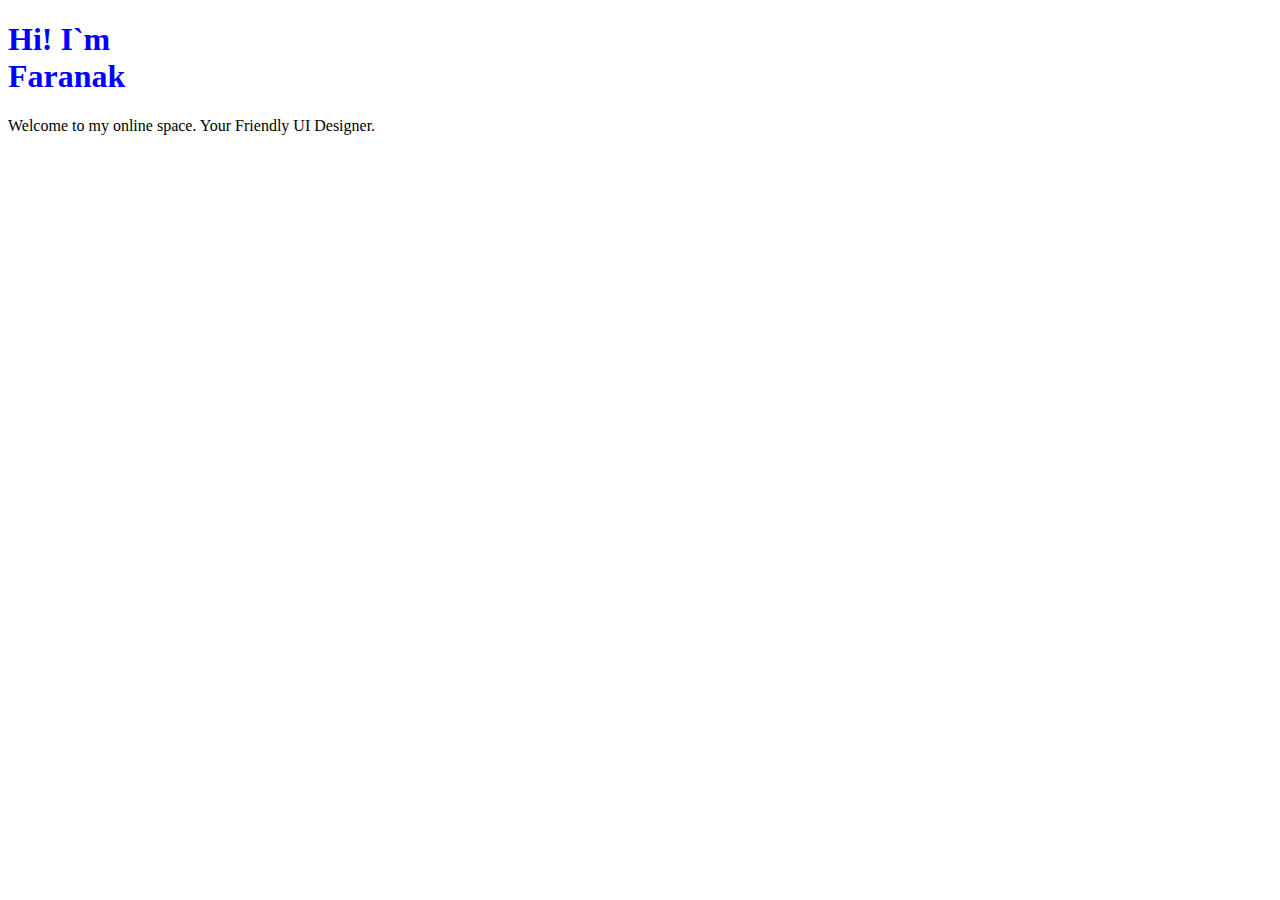
==== index.html @ 9fde79ef "add all the file" ====
<!DOCTYPE html>
<html lang="en">
<head>
    <meta charset="UTF-8">
    <meta http-equiv="X-UA-Compatible" content="IE=edge">
    <meta name="viewport" content="width=device-width, initial-scale=1.0">
    <meta name="description" content>
    <meta name="format-detection" content="telephone=no">
    <title>Portfolio</title>
    <link rel="stylesheet" href="style.css">
</head>
<header>

</header>
 <main>
     <section>
         <h1>Hi! I`m<br> Faranak</h1>
         <span>Welcome to my online space. Your Friendly UI Designer.</span>

    </section>
 </main>
 <footer>
     
 </footer>
<body>
    
</body>
</html>
---- style.css ----
h1{
  color: blue;
}
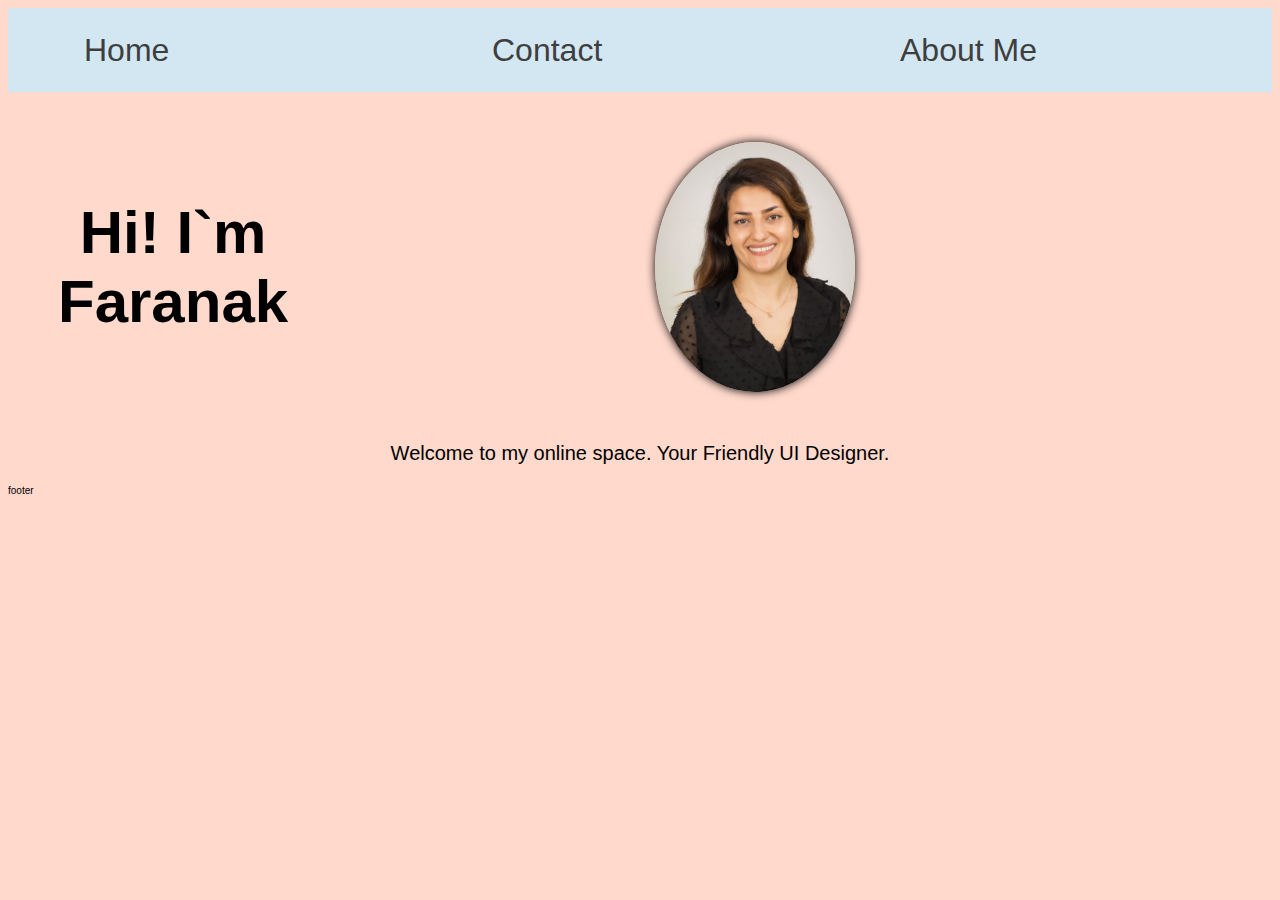
==== commit bcdbe7d8: "make website responsiy" ====
--- a/index.html
+++ b/index.html
@@ -7,22 +7,30 @@
     <meta name="description" content>
     <meta name="format-detection" content="telephone=no">
     <title>Portfolio</title>
-    <link rel="stylesheet" href="style.css">
+    <link rel="stylesheet" href="style1.css">
 </head>
+<body>
 <header>
-
+    <input type="checkbox" id="nav-trigger" class="trigger">
+    <label for="nav-trigger" onclick="">x</label>
+     <nav>
+        <ul>
+            <li><a href="index.html">Home</a></li>
+            <li><a href="contact.html">Contact</a></li>
+            <li><a href="aboutme.html">About Me</a></li>
+        </ul>
+    </nav>
 </header>
  <main>
      <section>
-         <h1>Hi! I`m<br> Faranak</h1>
-         <span>Welcome to my online space. Your Friendly UI Designer.</span>
+        <h1>Hi! I`m<br> Faranak</h1>
+        <img src="./fara.jpg"  >
+        
+     </section>
+     <p>Welcome to my online space. Your Friendly UI Designer.</p>
+ </main>
+ <footer>footer</footer>
 
-    </section>
- </main>
- <footer>
-     
- </footer>
-<body>
     
 </body>
 </html>--- a/style1.css
+++ b/style1.css
@@ -0,0 +1,234 @@
+/* general styles */
+html {
+	box-sizing: border-box;
+	font-family: "Montserrat", Arial, Helvetica, sans-serif;
+	font-size: 10px;
+	
+}
+body{
+	background-color:#ffd9cc;
+}
+h1{
+	font-size: 6rem;
+	text-align: center;
+}
+p{
+	font-size: 2rem;
+	text-align: center;
+}
+img{
+	border-radius: 50%;
+	width: 200px;
+	box-shadow: black 0 0 10px;
+	display: block;
+  margin-left: auto;
+  margin-right: auto;
+	
+}
+
+*, *:before, *:after {
+	box-sizing: inherit;
+}
+
+/* visually hiding Checkbox for hamburger icon, 
+but accessible through screen readers and haptic mobile devices */
+#nav-trigger {
+	opacity: 0;
+	position: fixed;
+	top: 3.5rem;
+	right: 4.5rem;
+	z-index: 10;
+}
+
+/* removing explanation text within label and 
+positioning the wrapper for the hamburger */
+#nav-trigger + label[for="nav-trigger"] {
+	background-color: transparent;
+	margin: 1.5rem 0 1.5rem 2.7rem;
+	padding: 0;
+	width: 3.1rem;
+	height: 2.3rem;
+	font-size: 0;
+	top: 1.7rem;
+	right: 3.3rem;
+	position: fixed;
+	border: none;
+	cursor: pointer;
+	z-index: 2;
+}
+
+#nav-trigger:checked ~ label[for="nav-trigger"] {
+  background-color: transparent;
+  z-index: 5;
+}
+
+/* style the 3 bars of the icon, 2 come from the label, 2 from the span */
+#nav-trigger + label[for="nav-trigger"] span {
+	display: block;
+	position: absolute;
+	top: 0.5rem;
+	left: 0;
+	right: 0;
+	height: 0;
+	background-color: transparent;
+	border-radius: 1rem;
+}
+
+#nav-trigger + label[for="nav-trigger"]::before, 
+#nav-trigger + label[for="nav-trigger"]::after {
+	background-color: #027a87;
+	border: 0 none;
+	border-radius: 1rem;
+	content: " ";
+	display: block;
+	left: 0;
+	height: 5px;
+	position: absolute;
+	width: 100%;
+	-webkit-transition: all 0.25s ease-in-out 0.3s;
+	transition: all 0.25s ease-in-out 0.3s;
+}
+
+#nav-trigger + label[for="nav-trigger"]::after {
+	top: 1.4rem;
+}
+
+#nav-trigger + label[for="nav-trigger"]::before {
+  top: -0.4rem;
+}
+
+#nav-trigger:checked + label[for="nav-trigger"]::before, 
+#nav-trigger:checked + label[for="nav-trigger"]::after {
+	background-color: #000000;
+	left: 50%;
+	top: 0.5rem;
+	width: 0;
+	-webkit-transition: top 0.25s ease-in-out 0.25s;
+	transition: top 0.25s ease-in-out 0.25s;
+}
+
+#nav-trigger + label[for="nav-trigger"] span::before, 
+#nav-trigger + label[for="nav-trigger"] span::after {
+	position: absolute;
+	display: block;
+	left: 0;
+	width: 100%;
+	height: 5px;
+	background-color: #027a87;
+	border-radius: 1rem;
+	content: "";
+	top: 0;
+	-webkit-transition: -webkit-transform 0.25s ease-in-out 0.25s;
+	transition: transform 0.25s ease-in-out 0.25s;
+}
+
+/* while the label is needed to have 3 bars for the hamburger, 
+the closing x only needs 2, coming from the span */
+#nav-trigger:checked ~ label[for="nav-trigger"] span::before {
+	background-color: #000000;
+	-webkit-transform: rotate(45deg);
+	-moz-transform: rotate(45deg);
+	-ms-transform: rotate(45deg);
+	-o-transform: rotate(45deg);
+	transform: rotate(45deg);
+	-webkit-transition: -webkit-transform 0.25s ease-in-out;
+	transition: transform 0.25s ease-in-out;
+}
+
+#nav-trigger:checked ~ label[for="nav-trigger"] span::after {
+	background-color: #000000;
+	-webkit-transform: rotate(-45deg);
+	-moz-transform: rotate(-45deg);
+	-ms-transform: rotate(-45deg);
+	-o-transform: rotate(-45deg);
+	transform: rotate(-45deg);
+	-webkit-transition: -webkit-transform 0.25s ease-in-out;
+	transition: transform 0.25s ease-in-out;
+}
+
+/* move navigation off canvas - to the right */
+#nav-trigger ~ nav {
+	background-color: #d2e7f2;
+	bottom: 0;
+	margin: 0;
+	overflow: auto;
+	padding: 0;
+	position: fixed;
+	right: -35rem;
+	top: 0;
+	z-index: 3;
+	width: 100%;
+	width: auto;
+	width: 34rem;
+	-webkit-backface-visibility: hidden;
+	backface-visibility: hidden;
+	-webkit-transition: all;
+	-webkit-transition-duration: 500ms;
+	-webkit-transition-delay: 0.1s;
+	transition: all;
+	transition-duration: 500ms;
+	transition-delay: 0.1s;
+}
+
+#nav-trigger:checked ~ nav {
+	right: 0;
+	-webkit-transition-delay: 0s;
+	transition-delay: 0s;
+}
+
+ul {
+  list-style: none;
+
+	display: -webkit-box;
+	display: -moz-box;
+	display: -ms-flexbox;
+	display: -webkit-flex;
+	display: flex;
+	-webkit-flex-flow: column nowrap;
+	flex-flow: column nowrap;
+	align-items: flex-end;
+}
+
+li {
+	line-height: 1;
+	padding: 0 2rem;
+	width: 100%;
+}
+
+nav a {
+	color: #3e3e3e;
+	display: block;
+	font-size: 2rem;
+	margin: 0;
+	padding: 0.5em;
+	text-decoration: none;
+}
+section{
+	align-items: center;
+	display: flex;
+	justify-content:space-between;
+	margin: 5rem;
+}
+
+/* min-width 751px, medium screens */
+@media only screen and (min-width: 46.938em) {
+  #nav-trigger ~ nav {
+    position: static;
+    width: 100%;
+  }
+
+  ul {
+    -webkit-flex-flow: row nowrap;
+    flex-flow: row nowrap;
+  }
+
+  nav a {
+    font-size: 2.5vw;
+  }
+
+  /* hiding hamburger icon completely on desktop */
+  #nav-trigger,
+  #nav-trigger + label {
+    display: none;
+  }
+}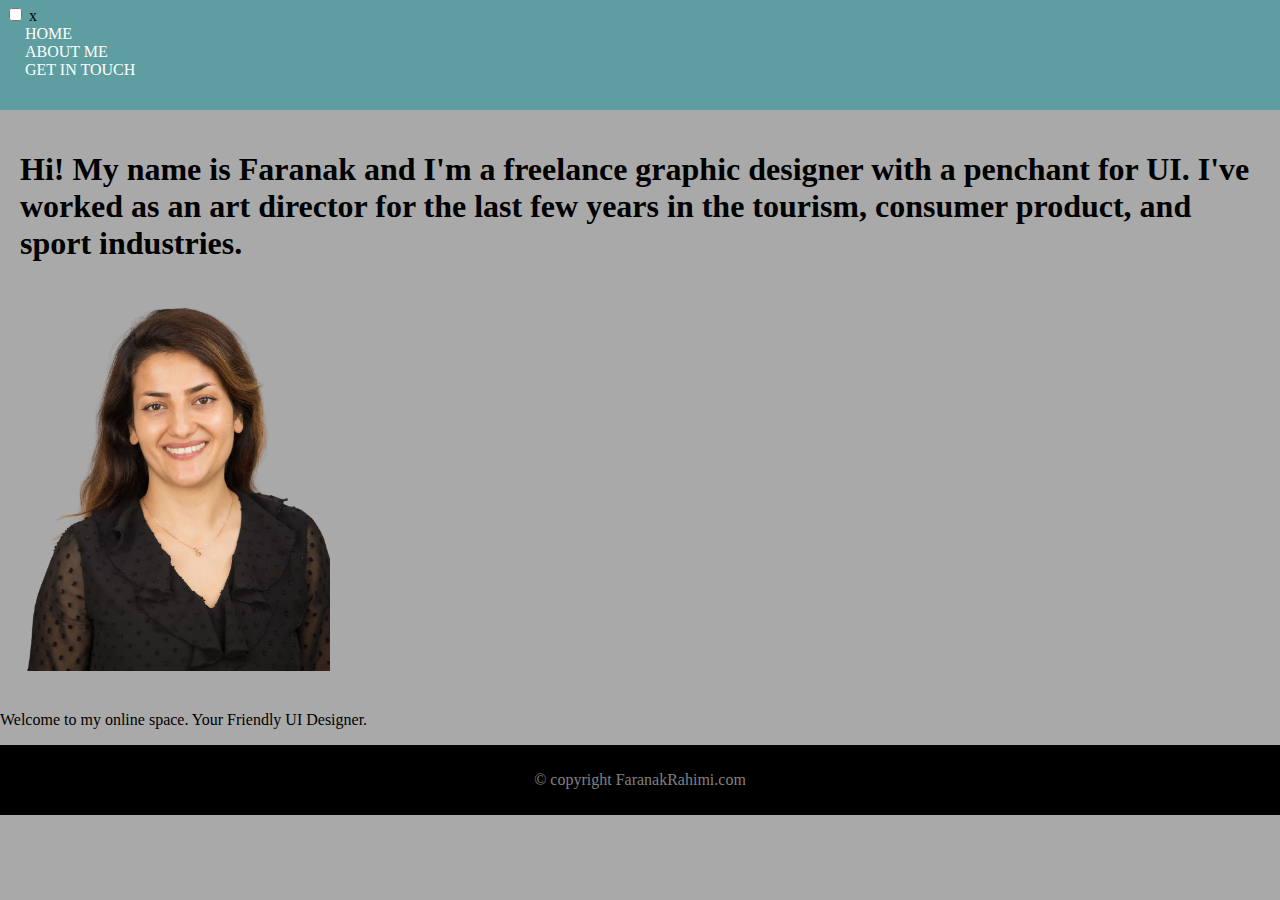
==== commit 415d4f6a: "chang to much" ====
--- a/index.html
+++ b/index.html
@@ -1,36 +1,42 @@
 <!DOCTYPE html>
 <html lang="en">
-<head>
-    <meta charset="UTF-8">
-    <meta http-equiv="X-UA-Compatible" content="IE=edge">
-    <meta name="viewport" content="width=device-width, initial-scale=1.0">
-    <meta name="description" content>
-    <meta name="format-detection" content="telephone=no">
+  <head>
+    <meta charset="UTF-8" />
+    <meta http-equiv="X-UA-Compatible" content="IE=edge" />
+    <meta name="viewport" content="width=device-width, initial-scale=1.0" />
+    <meta name="description" content />
+    <meta name="format-detection" content="telephone=no" />
     <title>Portfolio</title>
-    <link rel="stylesheet" href="style1.css">
-</head>
-<body>
-<header>
-    <input type="checkbox" id="nav-trigger" class="trigger">
-    <label for="nav-trigger" onclick="">x</label>
-     <nav>
+    <link rel="stylesheet" href="style.css" />
+  </head>
+  <body>
+    <header>
+      <input type="checkbox" id="nav-trigger" class="trigger" />
+      <label for="nav-trigger" onclick="">x</label> 
+      <nav>
         <ul>
-            <li><a href="index.html">Home</a></li>
-            <li><a href="contact.html">Contact</a></li>
-            <li><a href="aboutme.html">About Me</a></li>
+          <li><a href="index.html" class="active">Home</a></li>
+          <li><a href="aboutme.html">About Me</a></li>
+          <li><a href="contact.html">Get In Touch</a></li>
         </ul>
-    </nav>
-</header>
- <main>
-     <section>
-        <h1>Hi! I`m<br> Faranak</h1>
-        <img src="./fara.jpg"  >
-        
-     </section>
-     <p>Welcome to my online space. Your Friendly UI Designer.</p>
- </main>
- <footer>footer</footer>
-
-    
-</body>
-</html>+      </nav>
+    </header>
+    <main>
+      <section>
+        <h1>
+          Hi! My name is Faranak and I'm a freelance graphic designer with a
+          penchant for UI. I've worked as an art director for the last few years
+          in the tourism, consumer product, and sport industries.
+        </h1>
+        <img src="./foto2.png" alt="foto me" width="25%"/>
+      </section>
+      <article class="home-paragraph">
+        <p >Welcome to my online space. Your Friendly UI Designer.</p>
+    </article>
+    </main>
+    <footer>
+      <p >© copyright FaranakRahimi.com</p>
+    </footer>
+    <script src="script.js"></script>
+  </body>
+</html>
--- a/style.css
+++ b/style.css
@@ -0,0 +1,54 @@
+html{
+  box-sizing: border-box;
+
+}
+body{
+  background-color: darkgray;
+  color: black;
+  font-family: helvetica 'Courier New', Courier, monospace;
+ margin: 0;
+ padding: 0;
+ 
+ 
+}
+
+header{
+  background-color:cadetblue;
+  margin: 0;
+  padding: 5px;
+  height: 100px;
+  overflow-x: hidden;
+  
+ 
+}
+header a{
+  margin-left: 20px;
+  text-transform: uppercase;
+  text-decoration: none;
+  color: white;
+}
+nav ul{
+  padding: 0 ;
+  list-style-type:none;
+  margin: 0px;
+  display: flex;
+  flex-direction: column;
+ 
+
+}
+nav li{
+  display: inline-block;
+  margin-right: 20px;
+}
+footer{
+background-color: black;
+color: gray;
+padding: 10px 20px;
+text-align: center;  
+}
+section{
+  padding: 20px;
+}
+input[type="checkbox"]:checked + nav{
+  transform: translateX(100%);
+}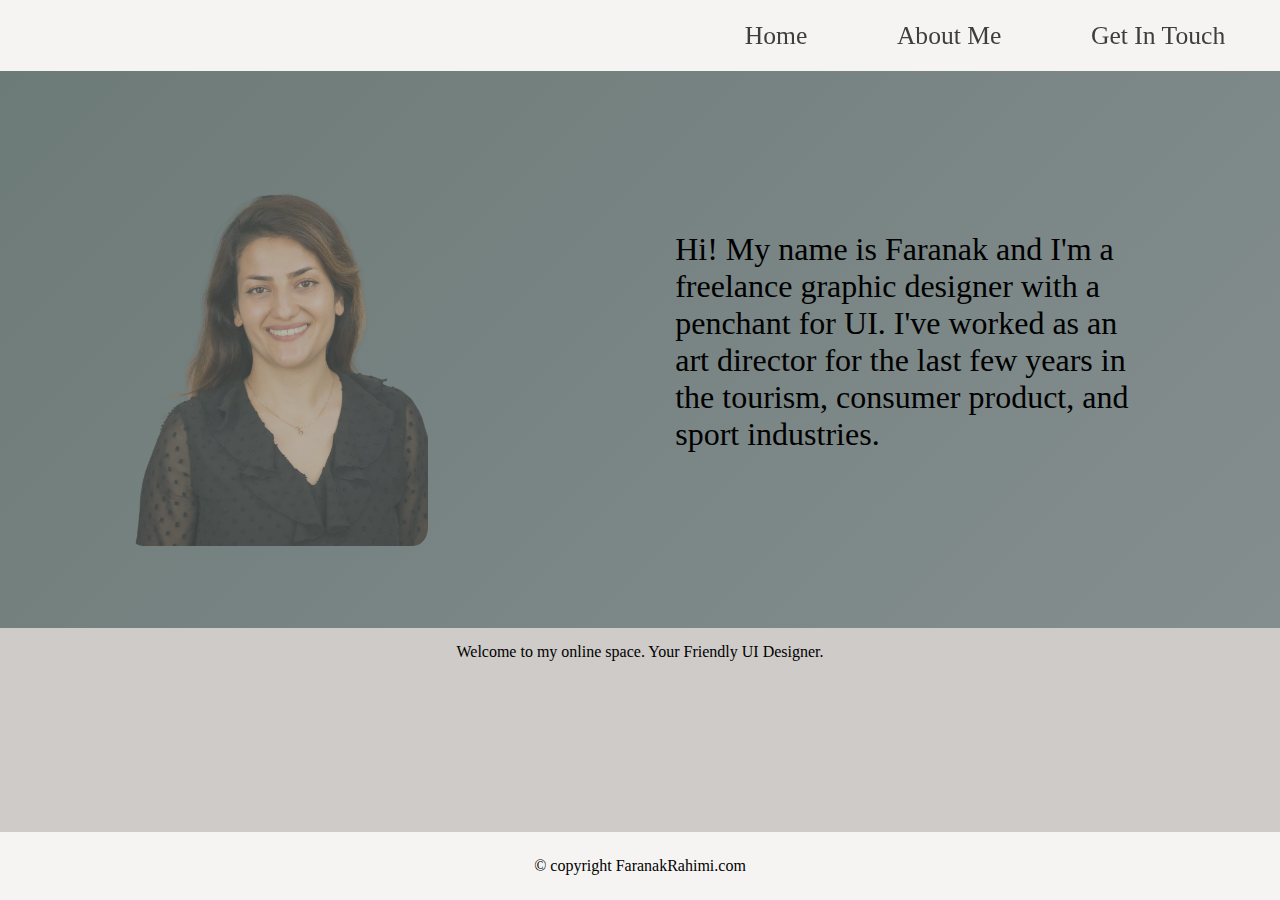
==== commit 7e96b7e8: "responsive" ====
--- a/index.html
+++ b/index.html
@@ -12,7 +12,7 @@
   <body>
     <header>
       <input type="checkbox" id="nav-trigger" class="trigger" />
-      <label for="nav-trigger" onclick="">x</label> 
+      <label for="nav-trigger" onclick="" ><span>toggle navigation visibility</span></label> 
       <nav>
         <ul>
           <li><a href="index.html" class="active">Home</a></li>
@@ -23,12 +23,13 @@
     </header>
     <main>
       <section>
-        <h1>
+        <img src="./foto2.png" alt="foto me" width="300px"/> 
+        <h1 class="h1-home">
           Hi! My name is Faranak and I'm a freelance graphic designer with a
           penchant for UI. I've worked as an art director for the last few years
           in the tourism, consumer product, and sport industries.
         </h1>
-        <img src="./foto2.png" alt="foto me" width="25%"/>
+        
       </section>
       <article class="home-paragraph">
         <p >Welcome to my online space. Your Friendly UI Designer.</p>
@@ -40,3 +41,4 @@
     <script src="script.js"></script>
   </body>
 </html>
+
--- a/style.css
+++ b/style.css
@@ -1,54 +1,381 @@
-html{
-  box-sizing: border-box;
-
-}
+*{
+	box-sizing: border-box;
+	margin: 0;
+	padding: 0;
+	font-weight: 300;
+}
+
+
+ *, *:before, *:after {
+	box-sizing: inherit;
+	
+}
+
+
+
+
+/* visually hiding Checkbox for hamburger icon, 
+but accessible through screen readers and haptic mobile devices */
+#nav-trigger {
+	opacity: 0;
+	position: fixed;
+	top: 3.5rem;
+	right: 4.5rem;
+	z-index: 10;
+	
+}
+
+/* removing explanation text within label and 
+positioning the wrapper for the hamburger*/ 
+#nav-trigger + label[for="nav-trigger"] {
+	background-color: transparent;
+	margin: 1.5rem 0 1.5rem 2.7rem;
+	padding: 0;
+	width: 3.1rem;
+	height: 2.3rem;
+	font-size: 0;
+	top: 1.7rem;
+	right: 3.3rem;
+	position: fixed;
+	border: none;
+	cursor: pointer;
+	z-index: 2;
+}
+
+#nav-trigger:checked ~ label[for="nav-trigger"] {
+  background-color: transparent;
+  z-index: 5;
+  
+}
+
+/* style the 3 bars of the icon, 2 come from the label, 2 from the span*/ 
+#nav-trigger + label[for="nav-trigger"] span {
+	display: block;
+	position: absolute;
+	top: 0.5rem;
+	left: 0;
+	right: 0;
+	height: 0;
+	background-color: transparent;
+	border-radius: 1rem;
+	
+}
+
+#nav-trigger + label[for="nav-trigger"]::before, 
+#nav-trigger + label[for="nav-trigger"]::after {
+	background-color: #2a6f77;
+	border: 0 none;
+	border-radius: 1rem;
+	content: " ";
+	display: block;
+	left: 0;
+	height: 5px;
+	position: absolute;
+	width: 100%;
+	-webkit-transition: all 0.25s ease-in-out 0.3s;
+	transition: all 0.25s ease-in-out 0.3s;
+}
+
+#nav-trigger + label[for="nav-trigger"]::after {
+	top: 1.4rem;
+}
+
+#nav-trigger + label[for="nav-trigger"]::before {
+  top: -0.4rem;
+}
+
+#nav-trigger:checked + label[for="nav-trigger"]::before, 
+#nav-trigger:checked + label[for="nav-trigger"]::after {
+	background-color: #000000;
+	left: 50%;
+	top: 0.5rem;
+	width: 0;
+	-webkit-transition: top 0.25s ease-in-out 0.25s;
+	transition: top 0.25s ease-in-out 0.25s;
+}
+
+#nav-trigger + label[for="nav-trigger"] span::before, 
+#nav-trigger + label[for="nav-trigger"] span::after {
+	position: absolute;
+	display: block;
+	left: 0;
+	width: 100%;
+	height: 5px;
+	background-color: #2c8702;
+	border-radius: 1rem;
+	content: "";
+	top: 0;
+	-webkit-transition: -webkit-transform 0.25s ease-in-out 0.25s;
+	transition: transform 0.25s ease-in-out 0.25s;
+}
+
+/* while the label is needed to have 3 bars for the hamburger, 
+the closing x only needs 2, coming from the span */
+#nav-trigger:checked ~ label[for="nav-trigger"] span::before {
+	background-color: #000000;
+	-webkit-transform: rotate(45deg);
+	-moz-transform: rotate(45deg);
+	-ms-transform: rotate(45deg);
+	-o-transform: rotate(45deg);
+	transform: rotate(45deg);
+	-webkit-transition: -webkit-transform 0.25s ease-in-out;
+	transition: transform 0.25s ease-in-out;
+}
+
+#nav-trigger:checked ~ label[for="nav-trigger"] span::after {
+	background-color: #000000;
+	-webkit-transform: rotate(-45deg);
+	-moz-transform: rotate(-45deg);
+	-ms-transform: rotate(-45deg);
+	-o-transform: rotate(-45deg);
+	transform: rotate(-45deg);
+	-webkit-transition: -webkit-transform 0.25s ease-in-out;
+	transition: transform 0.25s ease-in-out;
+}
+
+/* move navigation off canvas - to the right*/ 
+#nav-trigger ~ nav {
+	
+	bottom: 0;
+	margin: 0;
+	overflow: auto;
+	padding: 0;
+	position: fixed;
+	right: -35rem;
+	top: 0;
+	z-index: 3;
+	width: 100%;
+	width: auto;
+	width: 34rem;
+	-webkit-backface-visibility: hidden;
+	backface-visibility: hidden;
+	-webkit-transition: all;
+	-webkit-transition-duration: 500ms;
+	-webkit-transition-delay: 0.1s;
+	transition: all;
+	transition-duration: 500ms;
+	transition-delay: 0.1s;
+}
+
+#nav-trigger:checked ~ nav {
+	right: 0;
+	-webkit-transition-delay: 0s;
+	transition-delay: 0s;
+}
+
+ul {
+  list-style: none;
+  display: -webkit-box;
+  display: -moz-box;
+  display: -ms-flexbox;
+  display: -webkit-flex;
+  display: flex;
+  -webkit-flex-flow: column nowrap;
+  flex-flow: column nowrap;
+  align-items: center;
+}
+
+li {
+	line-height: 1;
+	margin: 0 2rem;
+	
+}
+
+nav a {
+	color: #3e3e3e;
+	display: block;
+	font-size: 2rem;
+	margin: 0;
+	padding: 0.5em;
+	text-decoration: none;
+	
+	
+}
+
 body{
-  background-color: darkgray;
-  color: black;
-  font-family: helvetica 'Courier New', Courier, monospace;
- margin: 0;
- padding: 0;
+	display: flex;
+	flex-direction: column;
+	justify-content: space-between; 
+	min-height: 100%;
+	background: linear-gradient(-45deg, #f5f4f3, #645f61, #91989b, #6c7a77);
+	background-size: 400% 400%;
+	animation: gradient 15s ease infinite;
+	height: 100vh;
+   }
+   
+   @keyframes gradient {
+	   0% {
+		   background-position: 0% 50%;
+	   }
+	   50% {
+		   background-position: 100% 50%;
+	   }
+	   100% {
+		   background-position: 0% 50%;
+	   }
+   }
+   img{
+	opacity: 0;
+}
+/*h1{
+	margin: 0 5rem  20rem 5rem;
+	font-size: 2rem;
+}
+.home-paragraph{
+	text-align: center;
+	margin-bottom: 2rem;
+	font-size: 1.5rem;
+} */
+  
+   footer{
+	background-color: #f5f4f3;
+	padding: 10px;
+}
+
+
+
+
+/* min-width 751px, medium screens*/ 
+@media only screen and (min-width: 700px) {
+  #nav-trigger ~ nav {
+    position: static;
+    width: 100%;
+  }
+
  
- 
-}
-
+
+  /* hiding hamburger icon completely on desktop */
+  #nav-trigger,
+  #nav-trigger + label {
+    display: none;
+  }
+  html{
+   font-family:Georgia, 'Times New Roman', Times, serif;
+	color: black;
+   }
+   body{
+	display: flex;
+	flex-direction: column; 
+	min-height: 100%;
+	background: linear-gradient(-45deg, #f5f4f3, #645f61, #91989b, #6c7a77);
+	   background-size: 400% 400%;
+	   animation: gradient 15s ease infinite;
+	   height: 100vh;
+   }
+   
+   @keyframes gradient {
+	   0% {
+		   background-position: 0% 50%;
+	   }
+	   50% {
+		   background-position: 100% 50%;
+	   }
+	   100% {
+		   background-position: 0% 50%;
+	   }
+   }
 header{
-  background-color:cadetblue;
-  margin: 0;
-  padding: 5px;
-  height: 100px;
-  overflow-x: hidden;
+   margin: 5px;
+   }
+nav{
+	   display: flex;
+	   justify-content: flex-end;
+	   
+   }
+   ul {
+    -webkit-flex-flow: row nowrap;
+    flex-flow: row nowrap;
+  }
+
+  nav a {
+    font-size: 2vw;	
+  }
+
+header ,footer{
+	background-color: #f5f4f3;
+	margin: 0%;
+	padding: 10px;
+}
+
+  main{
+	margin-top: 1rem;
+	display: flex;
+	flex-direction: column;
+	justify-content: space-between; 
+ 	flex: 1;
+ 	width: 100%;
+ 	margin-top: 5rem;
+}
+.h1-home{
+	width: 40%;
+	padding: 5rem;
+	margin-bottom: 2rem;
+	
+}
+
+article{
+   display: flex;
+   flex-direction: column;
+   margin: 0 auto;
+   max-width: 600px;
+   width: 100%;
+}
+.home-paragraph{
+background-color: #cecbc8;
+width: 100%;
+max-width: 100vw;
+text-align: center;
+height: 30%;
+}
+
+section {
+   display: flex;
+   flex-direction: row; 
+   align-items: center;
+   justify-content: space-between;
+}
+
+form {
+   display: flex;
+   flex-direction: column; 
+   margin-top: 50px;
+}
+
+input , textarea ,p {
+   border-radius: 5px;
+   margin: 10px 0;
+   padding: 5px;
+}
+textarea {
+   resize: vertical;
+}
+
+section  {
+   margin: 0 5vw 0 5vw;
+   /* order: 2; */
+}
+section img {
+   margin: 0 5vw;
+   /* order: 1; */
+   border-radius: 5%;
+   opacity: 0.5;
+
+    
+}
+button{
+   width: 60px;
+}
+section + p {
+   text-align: center;
+}
+
+
+footer{
+   text-align: center;
+}
+}
+
   
- 
-}
-header a{
-  margin-left: 20px;
-  text-transform: uppercase;
-  text-decoration: none;
-  color: white;
-}
-nav ul{
-  padding: 0 ;
-  list-style-type:none;
-  margin: 0px;
-  display: flex;
-  flex-direction: column;
- 
-
-}
-nav li{
-  display: inline-block;
-  margin-right: 20px;
-}
-footer{
-background-color: black;
-color: gray;
-padding: 10px 20px;
-text-align: center;  
-}
-section{
-  padding: 20px;
-}
-input[type="checkbox"]:checked + nav{
-  transform: translateX(100%);
-}+
+  
+
